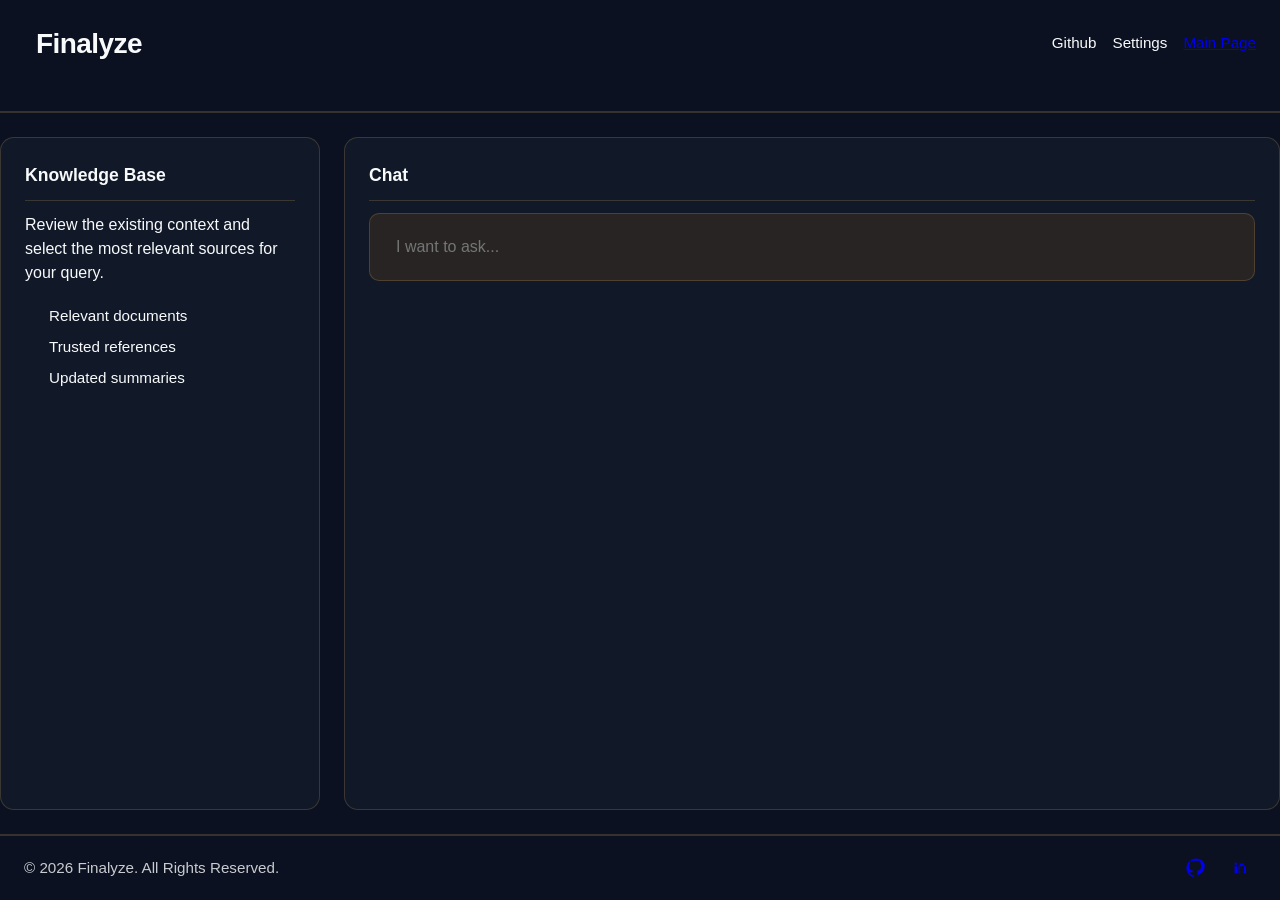
==== test_rag.html @ 4f7786c1 "First wireframe complete" ====
<!DOCTYPE html>
<html lang="en">
<head>
    <meta charset="UTF-8">
    <meta name="viewport" content="width=device-width, initial-scale=1.0">
    <title>Test RAG</title>
    <link rel="stylesheet" href="./styles.css" />
</head>
<body>
    <header>
        <nav>
            <h2>Finalyze</h2>
            <ul>
                <li>Github</li>
                <li>Settings</li>
                <li><a href="./test.html">Main Page</a></li>
            </ul>
        </nav>  
    </header>

    <main class="rag-main">
        <section class="rag-panel rag-panel-left">
            <h3>Knowledge Base</h3>
            <p>Review the existing context and select the most relevant sources for your query.</p>
            <ul>
                <li>Relevant documents</li>
                <li>Trusted references</li>
                <li>Updated summaries</li>
            </ul>
        </section>

        <section class="rag-panel rag-panel-right">
            <h3>Chat</h3>
            <form class="rag-card">
                <input type="text" aria-label="Search Bar" id="rag-search" placeholder="I want to ask... ">
            </form>
        </section>
    </main>

    <footer class="site-footer">
        <ul class="footer-list">
            <li>
                <p>© 2026 Finalyze. All Rights Reserved.</p>
            </li>
            <li>
                <div class="social-links" aria-label="Social links">
                    <a href="https://github.com/kohumukini/Finalyze" target="_blank" rel="noreferrer" aria-label="GitHub">
                        <svg viewBox="0 0 24 24" xmlns="http://www.w3.org/2000/svg" aria-hidden="true">
                            <path d="M12 .5C5.65.5.5 5.65.5 12c0 5.1 3.3 9.4 7.9 10.9.6.1.8-.3.8-.6v-2.1c-3.2.7-3.9-1.4-3.9-1.4-.5-1.3-1.2-1.7-1.2-1.7-1-.7.1-.7.1-.7 1.1.1 1.7 1.1 1.7 1.1 1 .1 2-.7 2.4-1.4.1-.2.4-.6.8-.8-2.6-.3-5.3-1.3-5.3-5.8 0-1.3.4-2.3 1.1-3.1-.1-.3-.5-1.4.1-2.9 0 0 .9-.3 3 .1 1-.3 2-.4 3-.4 1 0 2 .1 3 .4 2.1-.4 3-.1 3-.1.6 1.5.2 2.6.1 2.9.7.8 1.1 1.8 1.1 3.1 0 4.5-2.7 5.5-5.3 5.8.4.3.8.9.8 1.8v2.7c0 .3.2.7.8.6 4.6-1.5 7.9-5.8 7.9-10.9C23.5 5.65 18.35.5 12 .5Z"/>
                        </svg>
                    </a>
                    <a href="https://linkedin.com/in/kealii-ohumukini" target="_blank" rel="noreferrer" aria-label="LinkedIn">
                        <svg viewBox="0 0 24 24" xmlns="http://www.w3.org/2000/svg" aria-hidden="true">
                            <path d="M6.94 8.5A1.56 1.56 0 1 0 6.94 5.38a1.56 1.56 0 0 0 0 3.12ZM5.5 9.75h2.88V18H5.5V9.75Zm4.8 0h2.76v1.12h.04c.38-.72 1.32-1.48 2.72-1.48 2.9 0 3.44 1.9 3.44 4.38V18H16.8v-7.56c0-1.8-.03-4.12-2.52-4.12-2.52 0-2.9 1.97-2.9 3.99V18H10.3V9.75Z"/>
                        </svg>
                    </a>
                </div>
            </li>
        </ul>
    </footer>
</body>
</html>
---- styles.css ----
:root {
    --primary-color: #E57E05;
    --accent-color: #F49011;
    --secondary-color: #F6C56B;
    --text-color: #F8FAFC;
    --primary-background: #0B1120;
    --surface-card: #111827;
    --muted-border: rgba(246, 197, 107, 0.18);
    --space-1: 8px;
    --space-2: 12px;
    --space-3: 16px;
    --space-4: 24px;
    --space-5: 32px;
    --radius: 10px;
}

*, *::before, *::after {
    box-sizing: border-box;
}

* {
    margin: 0; 
    padding: 0; 
}

body {
    height: 100vh;
    display: flex;
    flex-direction: column;
    background-color: var(--primary-background);
    color: var(--text-color);
    font-family: -apple-system, BlinkMacSystemFont, 'Segoe UI', Roboto, 'Helvetica Neue', Arial, sans-serif;
    line-height: 1.5;
}

header {
    display: grid;
    grid-template-rows: auto auto;
    gap: var(--space-4);
    padding: var(--space-4) 0 var(--space-4);
    border-bottom: 2px solid var(--muted-border);
    flex-shrink: 0;
}

nav {
    display: flex;
    flex-direction: row;
    justify-content: space-between;
    align-items: center;
    padding: 0 var(--space-4);
}

nav > * {
    margin: 0;
}

h2 {
    font-family: Arial, Helvetica, sans-serif;
    font-size: 1.75rem;
    line-height: 1.2;
    padding: 0 var(--space-2);
    letter-spacing: -0.02em;
}

ul {
    display: flex;
    flex-direction: row;
    gap: var(--space-3);
    list-style: none;
    list-style-type: none;
    align-items: center;
}

ul li {
    font-family: Verdana, Geneva, Tahoma, sans-serif;
    font-size: 0.95rem;
    text-decoration: none;
    list-style-type: none;
    padding: var(--space-1) 0;
    cursor: pointer;
    transition: color 0.3s ease;
}

ul li:hover {
    color: var(--primary-color);
}

.search-container {
    display: flex;
    flex-direction: row;
    align-items: center;
    width: min(560px, 50%);
    margin: 0 auto;
    padding: 4px;
    border: 1px solid var(--muted-border);
    border-radius: var(--radius);
    overflow: hidden;
    background-color: rgba(17, 24, 39, 0.9);
    transition: width 0.8s ease, box-shadow 0.2s ease;
}

.search-container:focus-within {
    width: min(680px, 60%);
    box-shadow: 0 0 0 1px rgba(244, 144, 17, 0.2);
}

label[for="quick-search"] {
    font-size: 0.875rem;
    font-weight: 700;
    opacity: 0.8;
    padding: 10px 14px;
    white-space: nowrap;
    background-color: transparent;
    color: var(--secondary-color);
}

input[type="text"] {
    flex: 1;
    min-width: 0;
    padding: 12px 14px;
    margin: 0; 
    border: none;
    border-left: 1px solid rgba(246, 197, 107, 0.16);
    font-size: 1rem;
    background-color: transparent;
    color: var(--text-color);
    transition: background-color 0.8s ease, padding 0.2s ease;
    border-top-right-radius: 8px;
    border-bottom-right-radius: 8px;  
}

.search-container:focus-within input[type="text"] {
    padding: 14px 16px;
}

input[type="text"]:focus {
    outline: none;
    background-color: rgba(244, 144, 17, 0.06);
}

main {
    flex: 1;
    padding: var(--space-5) var(--space-4);
    margin: 0 auto;
    width: 100%;
    display: flex;
    flex-direction: column;
}

.rag-main {
    display: flex;
    flex-direction: row;
    gap: var(--space-4);
    align-items: stretch;
    padding: var(--space-4) 0;
    flex: 1;
    min-height: 0;
    height: 100%;
    width: 100%;
}

.rag-panel {
    flex: 1;
    padding: var(--space-4);
    border: 1px solid var(--muted-border);
    border-radius: 14px;
    background-color: var(--surface-card);
    display: flex;
    flex-direction: column;
    height: 100%;
}

.rag-panel-left {
    flex: 0 0 25%;
}

.rag-panel-right {
    flex: 1;
}

.rag-panel h3 {
    font-size: 1.1rem;
    margin-bottom: var(--space-2);
    padding-bottom: var(--space-2);
    border-bottom: 1px solid var(--muted-border);
}

.rag-panel p {
    margin-bottom: var(--space-3);
}

.rag-panel ul {
    display: block;
    padding-left: var(--space-4);
    list-style-type: none;
}

.rag-panel li {
    padding: 4px 0;
    list-style: none;
    list-style-type: none;
}

.rag-card {
    padding: 12px;
    border: 1px solid var(--muted-border);
    border-radius: 10px;
    background-color: rgba(244, 144, 17, 0.1);
}

.site-footer {
    padding: var(--space-3) var(--space-4);
    border-top: 2px solid var(--muted-border);
    background-color: var(--primary-background);
    flex-shrink: 0;
}

.footer-list {
    display: flex;
    justify-content: space-between;
    align-items: center;
    width: 100%;
    gap: var(--space-3);
}

.footer-list li {
    padding: 0;
}

.footer-list p {
    font-size: 0.95rem;
    opacity: 0.8;
}

.social-links {
    display: flex;
    align-items: center;
    gap: var(--space-2);
}

.social-links a {
    display: inline-flex;
    align-items: center;
    justify-content: center;
    width: 32px;
    height: 32px;
}

.social-links svg {
    width: 20px;
    height: 20px;
    fill: currentColor;
}

.box-section {
    padding: 12px; 
    margin: 10px 20px; 
}

.box-section h4 {
    font-size: 1.05rem;
    font-weight: 700;
    margin-bottom: var(--space-3);
}

.box-list {
    display: flex;
    gap: 20px;
    list-style: none;
}

.box-list li {
    padding: 0;
}

.box {
    width: 250px;
    height: 292px;
    background-color: var(--primary-background);
}

.dotted-box {
    border: 2px dotted #000000;
}

.solid-box {
    border: 2px solid #000000;
}

#rag-search {
    width: 100%; 
    border-radius: 10px; 
    border: none; 
}
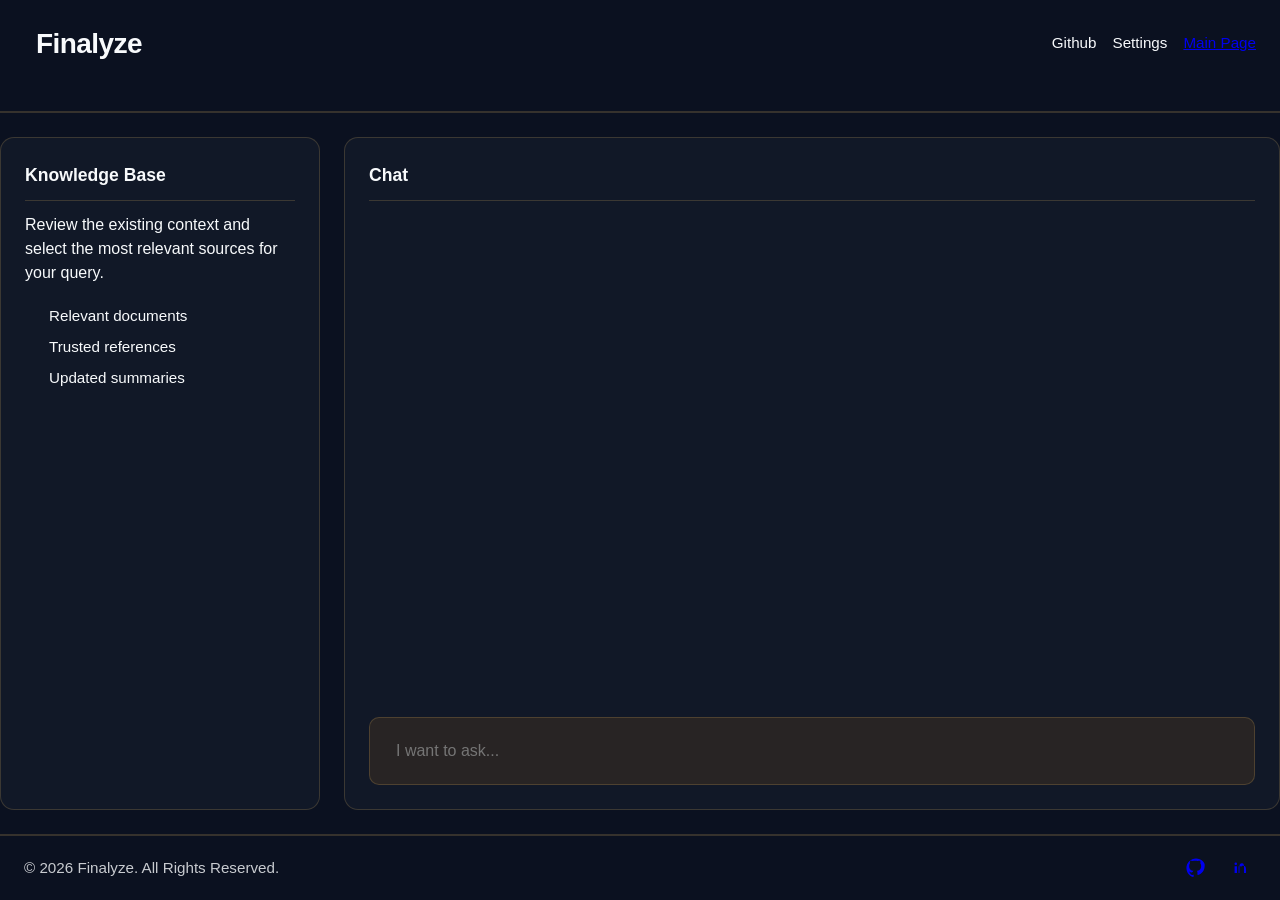
==== commit 8693e7db: "Implemented chat system with llm model" ====
--- a/test_rag.html
+++ b/test_rag.html
@@ -31,7 +31,8 @@
 
         <section class="rag-panel rag-panel-right">
             <h3>Chat</h3>
-            <form class="rag-card">
+            <div id="chat-conversation" class="chat-conversation"></div>
+            <form class="rag-card chat-form">
                 <input type="text" aria-label="Search Bar" id="rag-search" placeholder="I want to ask... ">
             </form>
         </section>
@@ -58,5 +59,6 @@
             </li>
         </ul>
     </footer>
+    <script src="./chat.js" defer></script>
 </body>
 </html>
--- a/styles.css
+++ b/styles.css
@@ -176,6 +176,10 @@
 
 .rag-panel-right {
     flex: 1;
+    display: flex;
+    flex-direction: column;
+    justify-content: space-between;
+    height: 100%;
 }
 
 .rag-panel h3 {
@@ -206,6 +210,40 @@
     border: 1px solid var(--muted-border);
     border-radius: 10px;
     background-color: rgba(244, 144, 17, 0.1);
+    margin-top: auto;
+}
+
+.chat-conversation {
+    flex-grow: 1;
+    overflow-y: auto;
+    display: flex;
+    flex-direction: column;
+    gap: 10px;
+    padding: 8px 0 12px;
+}
+
+.chat-bubble {
+    display: flex;
+    align-items: flex-start;
+    max-width: 85%;
+    padding: 10px 12px;
+    border-radius: 12px;
+    line-height: 1.4;
+    word-break: break-word;
+}
+
+.user-bubble {
+    align-self: flex-end;
+    background-color: var(--accent-color);
+    color: var(--primary-background);
+    margin-left: auto;
+}
+
+.llm-bubble {
+    align-self: flex-start;
+    background-color: rgba(246, 197, 107, 0.16);
+    color: var(--text-color);
+    margin-right: auto;
 }
 
 .site-footer {
